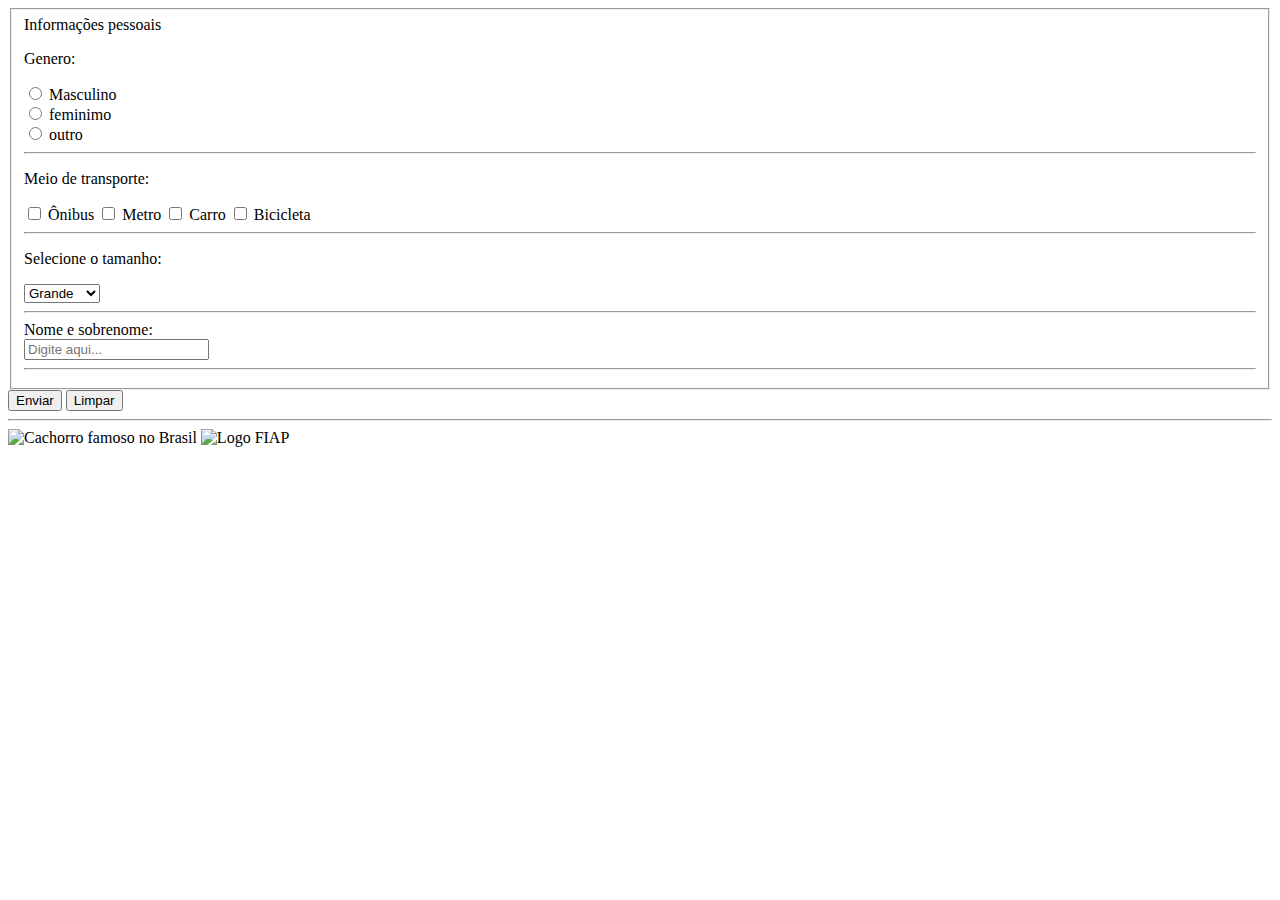
==== Aula03/terceiraAula.html @ 88d663ab "Terceira aula" ====
<!DOCTYPE html>
<html lang="en">
<head>
    <meta charset="UTF-8">
    <meta name="viewport" content="width=device-width, initial-scale=1.0">
    <title>Aula03</title>
</head>
<body>
    <form action="">
        <fieldset>
            <legenda>Informações pessoais</legenda>
        <p>Genero: </p>
        <input type="radio" name="genero" value="m">
        <span>Masculino</span><br>
        <input type="radio" name="genero" value="f">
        <span>feminimo</span><br>
        <input type="radio" name="genero" value="o">
        <span>outro</span><br>

        <hr>

        <p> Meio de transporte:</p>
        <input type="checkbox" name="transporte" value="onibus">
        <span>Ônibus</span>
        <input type="checkbox" name="transporte" value="metro">
        <span>Metro</span>
        <input type="checkbox" name="transporte" value="carro">
        <span>Carro</span>
        <input type="checkbox" name="transporte" value="bike">
        <span>Bicicleta</span>

        <hr>

        <p>Selecione o tamanho: </p>
        <select name="tamanhos"> 
            <option value="G">Grande</option>
            <option value="M">Médio</option>
            <option value="P">Pequeno</option>
        </select>

        <hr>

        <label for="nome-sobrenome"> Nome e sobrenome: </label><br>
        <input type="text" name="nome-sobrenome" placeholder="Digite aqui..."/>

        <hr>
         
            
        
        </fieldset>
        <button type="submit">Enviar</button>
        <button type="reset">Limpar</button>

    </form>
    
    <hr>

    <img src="../" alt="Cachorro famoso no Brasil" width="150px"
    <a href="https://www.fiap.com.br>" target="_blank" title="Irpara o site da fiap"/>
        <img src="img/logo_fiap.png" alt="Logo FIAP" width="60"/>
        
    

</body>
</html>
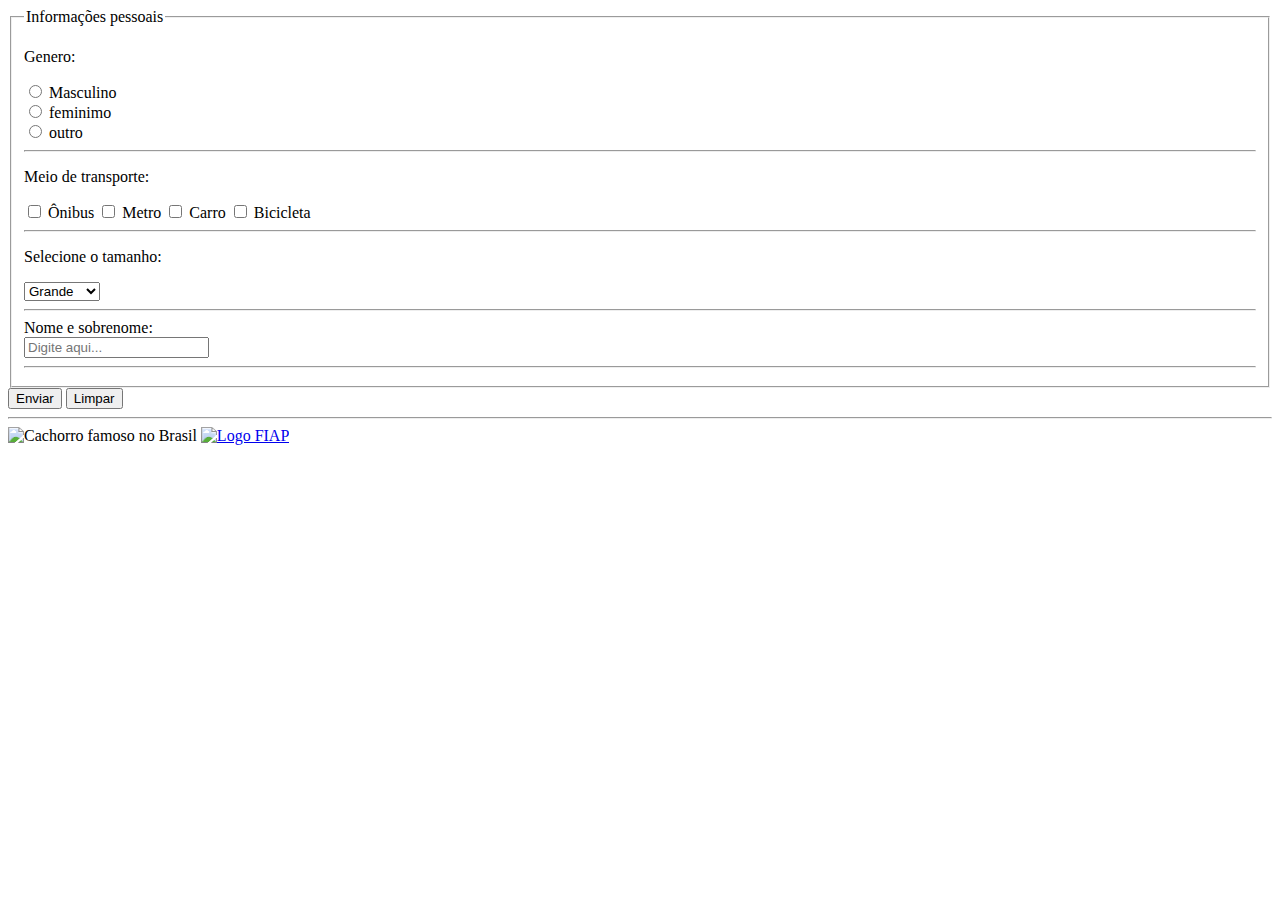
==== commit e1760394: "Fazendo aalterações no codigo da aula 03" ====
--- a/Aula03/terceiraAula.html
+++ b/Aula03/terceiraAula.html
@@ -5,10 +5,10 @@
     <meta name="viewport" content="width=device-width, initial-scale=1.0">
     <title>Aula03</title>
 </head>
-<body>
+<a>
     <form action="">
         <fieldset>
-            <legenda>Informações pessoais</legenda>
+            <legend>Informações pessoais</legend>
         <p>Genero: </p>
         <input type="radio" name="genero" value="m">
         <span>Masculino</span><br>
@@ -55,10 +55,10 @@
     
     <hr>
 
-    <img src="../" alt="Cachorro famoso no Brasil" width="150px"
+    <img src="cachorro_caramelo.jpg" alt="Cachorro famoso no Brasil" width="150px">
     <a href="https://www.fiap.com.br>" target="_blank" title="Irpara o site da fiap"/>
         <img src="img/logo_fiap.png" alt="Logo FIAP" width="60"/>
-        
+    </a>
     
 
 </body>
